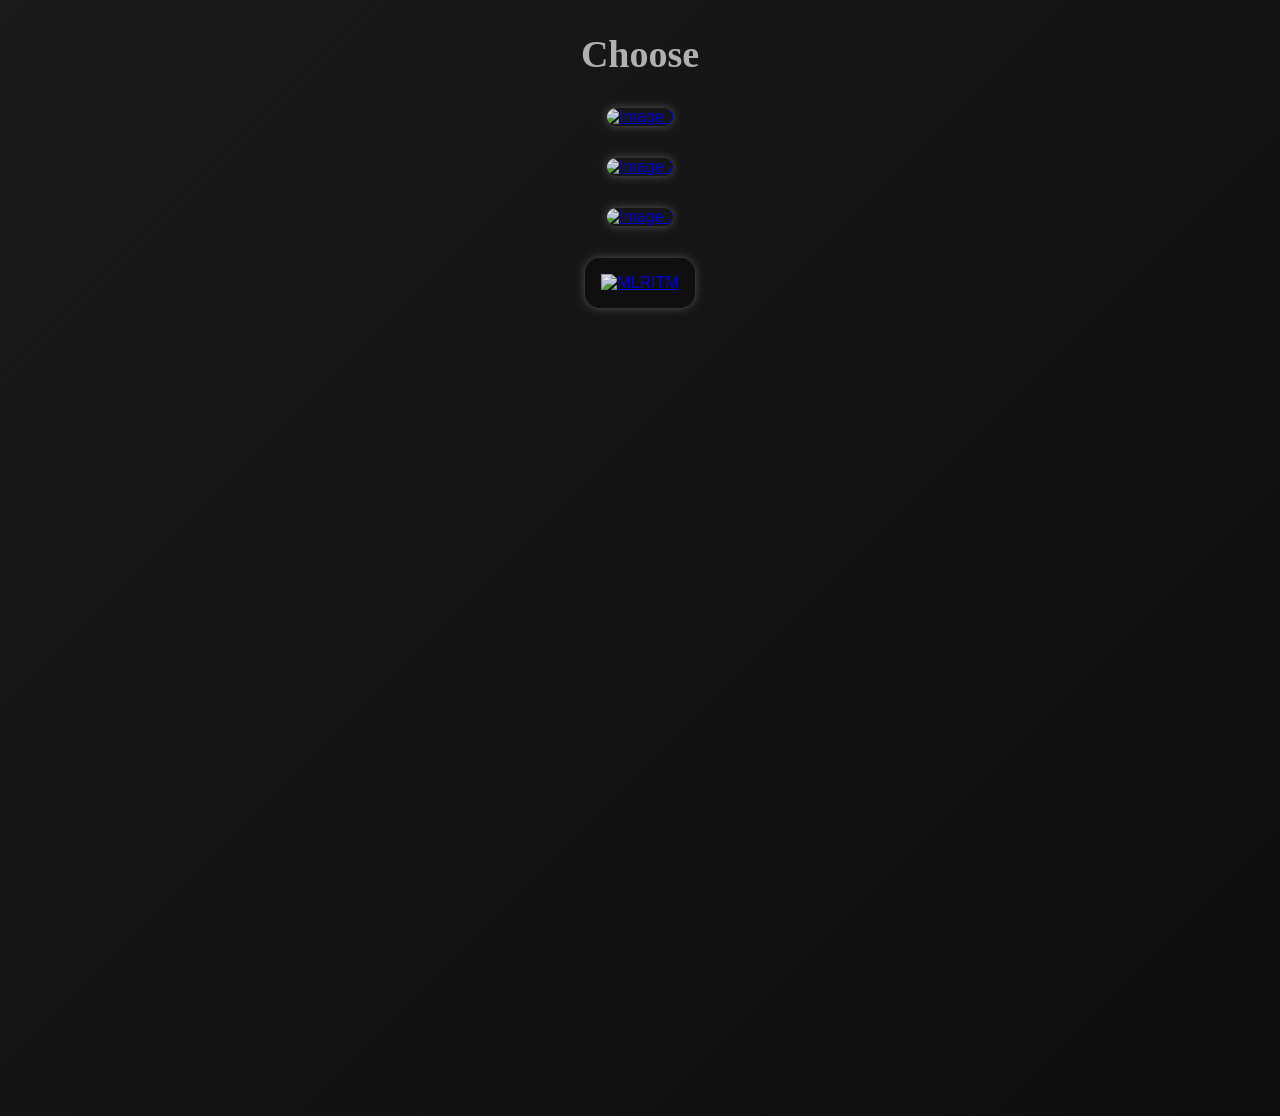
==== pages/index.html @ 195a6808 "fix(address): separate college campus from student residential address and add verified student addr" ====
<!DOCTYPE html>
<html lang="en">
<head>
    <meta charset="UTF-8">
    <meta name="viewport" content="width=device-width, initial-scale=1.0">
    <title>Image Redirect - Dark Theme</title>
    <style>
        * {
            margin: -4px;
            padding: 0;
            box-sizing: border-box;
        }

        body {
            margin: 0;
            padding: 0;
            background: linear-gradient(135deg, #1a1a1a, #0d0d0d);
            font-family: 'Poppins', sans-serif;
            min-height: 120vh;
            display: flex;
            flex-direction: column;
            margin-top: 40px;
            overflow: auto;
            color: #fff;
        }

        .heading {
            font-size: 38px;
            font-family: 'Georgia', serif;
            font-weight: bold;
            color: #b0b0b0;
            margin-bottom: 40px;
            text-align: center;
        }

        .image-container {
            display: flex;
            flex-direction: column;
            align-items: center;
            gap: 40px;
        }

        .image-container a {
            position: relative;
            display: block;
            overflow: hidden;
            border-radius: 15px;
            transition: transform 0.3s ease-in-out;
            filter: brightness(90%);
            box-shadow: 0 0 10px rgba(255, 255, 255, 0.3);
        }

        .image-container img {
            width: 300px;
            height: 200px;
            object-fit: cover;
            transition: transform 0.4s ease-in-out;
            border-radius: 15px;
        }

        .image-container a:hover {
            transform: scale(1.05);
            box-shadow: 0 0 40px rgba(255, 255, 255, 0.7);
        }

        .image-container a:hover img {
            transform: scale(1.1);
            filter: brightness(100%);
        }

        .image-container a::before {
            content: attr(data-title);
            position: absolute;
            bottom: 0;
            left: 0;
            right: 0;
            text-align: center;
            font-size: 22px;
            color: #fff;
            background: linear-gradient(45deg, rgba(0, 0, 0, 0.9), rgba(0, 153, 255, 0.8));
            padding: 12px 0;
            border-radius: 0 0 15px 15px;
            opacity: 0;
            transform: translateY(100%);
            transition: opacity 0.4s ease, transform 0.4s ease;
            font-weight: 600;
            letter-spacing: 1.5px;
        }

        .image-container a:hover::before {
            opacity: 1;
            transform: translateY(0);
        }

        body:hover {
            background: linear-gradient(135deg, #0d0d0d, #1a1a1a);
            transition: background 1s ease-in-out;
        }
    </style>
</head>
<body>
    <h1 class="heading">Choose</h1>
    <div class="image-container">
        <a href="pages/selectorcomplete.html" data-title="Mystic Mountains">
            <img src="images/select.jpg" alt="Image 1">
        </a>

        <a href="pages/rollnumberfinished.html" data-title="Enchanted Forest">
            <img src="images/roll.jpg" alt="Image 2">
        </a>
        
        <a href="pages/Searchcomplete.html" data-title="IARE Search">
            <img src="images/info.webp" alt="Image 3">
        </a>

        <a href="pages/mlritm.html" data-title="MLRITM Students">
            <img src="images/mlritm.png" alt="MLRITM" style="background: #111; padding: 20px; object-fit: contain;">
        </a>
    </div>
</body>
</html>
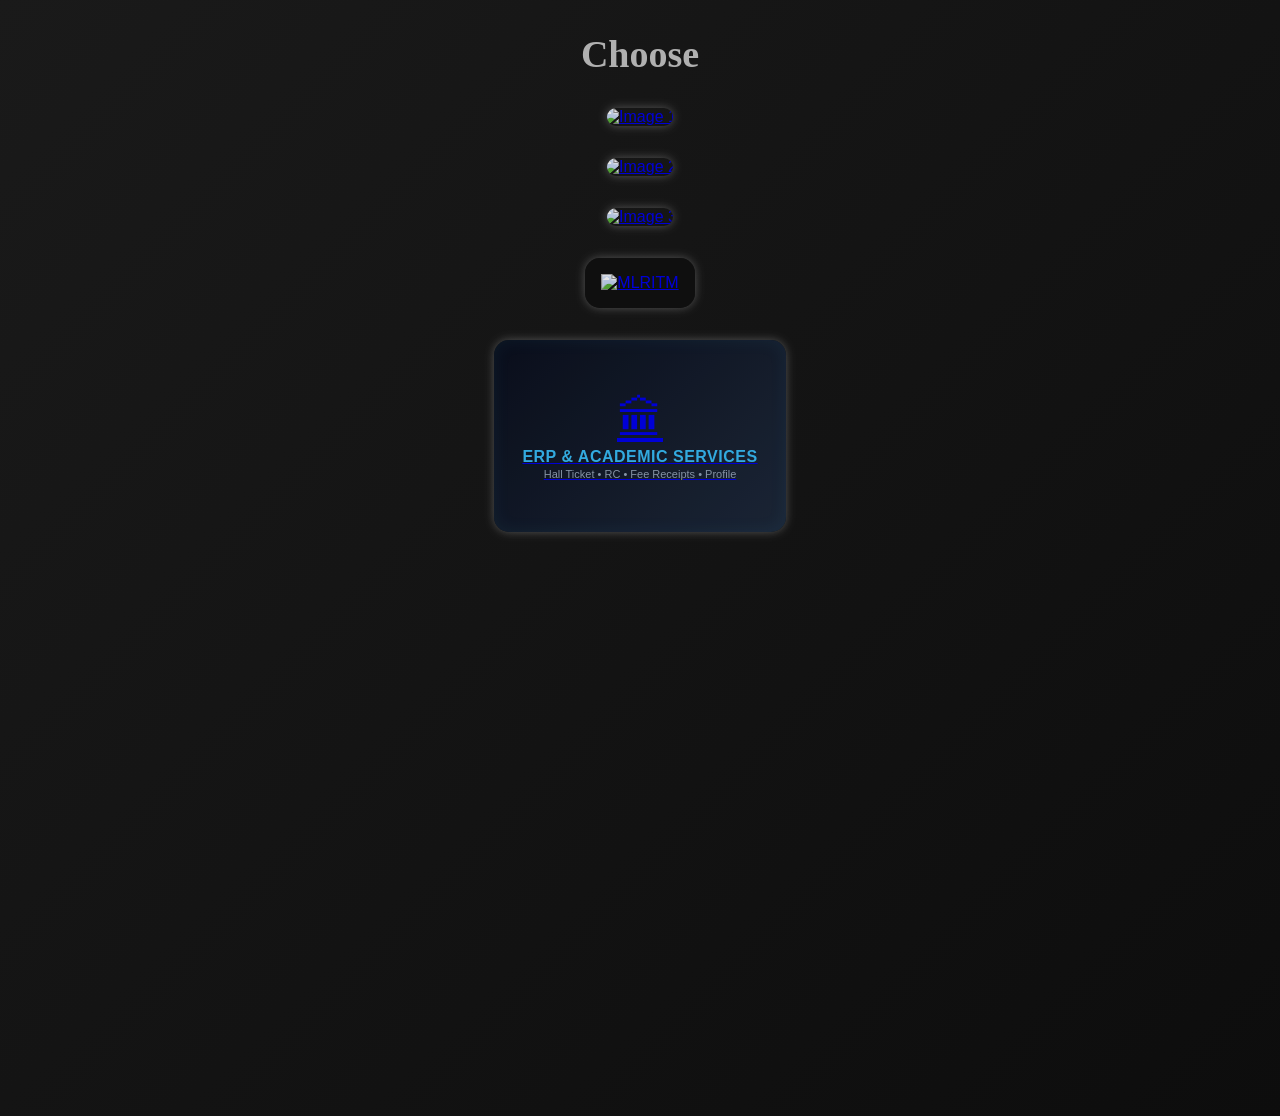
==== commit 1369bc7f: "feat(erp): integrate student ERP route intelligence, academic services layer, and executive dashboar" ====
--- a/pages/index.html
+++ b/pages/index.html
@@ -116,6 +116,14 @@
         <a href="pages/mlritm.html" data-title="MLRITM Students">
             <img src="images/mlritm.png" alt="MLRITM" style="background: #111; padding: 20px; object-fit: contain;">
         </a>
+
+        <a href="pages/erp_services.html" data-title="MLRITM ERP Services">
+            <div style="width: 300px; height: 200px; background: linear-gradient(135deg, #0a0f1d, #1e293b); border-radius: 15px; display: flex; flex-direction: column; align-items: center; justify-content: center; gap: 10px; border: 1px solid rgba(56, 189, 248, 0.35); box-shadow: inset 0 0 20px rgba(56, 189, 248, 0.1);">
+                <div style="font-size: 46px;">🏛</div>
+                <div style="font-size: 16px; font-weight: 700; color: #38bdf8; text-align: center; letter-spacing: 0.5px;">ERP & ACADEMIC SERVICES</div>
+                <div style="font-size: 11px; color: #94a3b8; text-align: center;">Hall Ticket • RC • Fee Receipts • Profile</div>
+            </div>
+        </a>
     </div>
 </body>
 </html>
